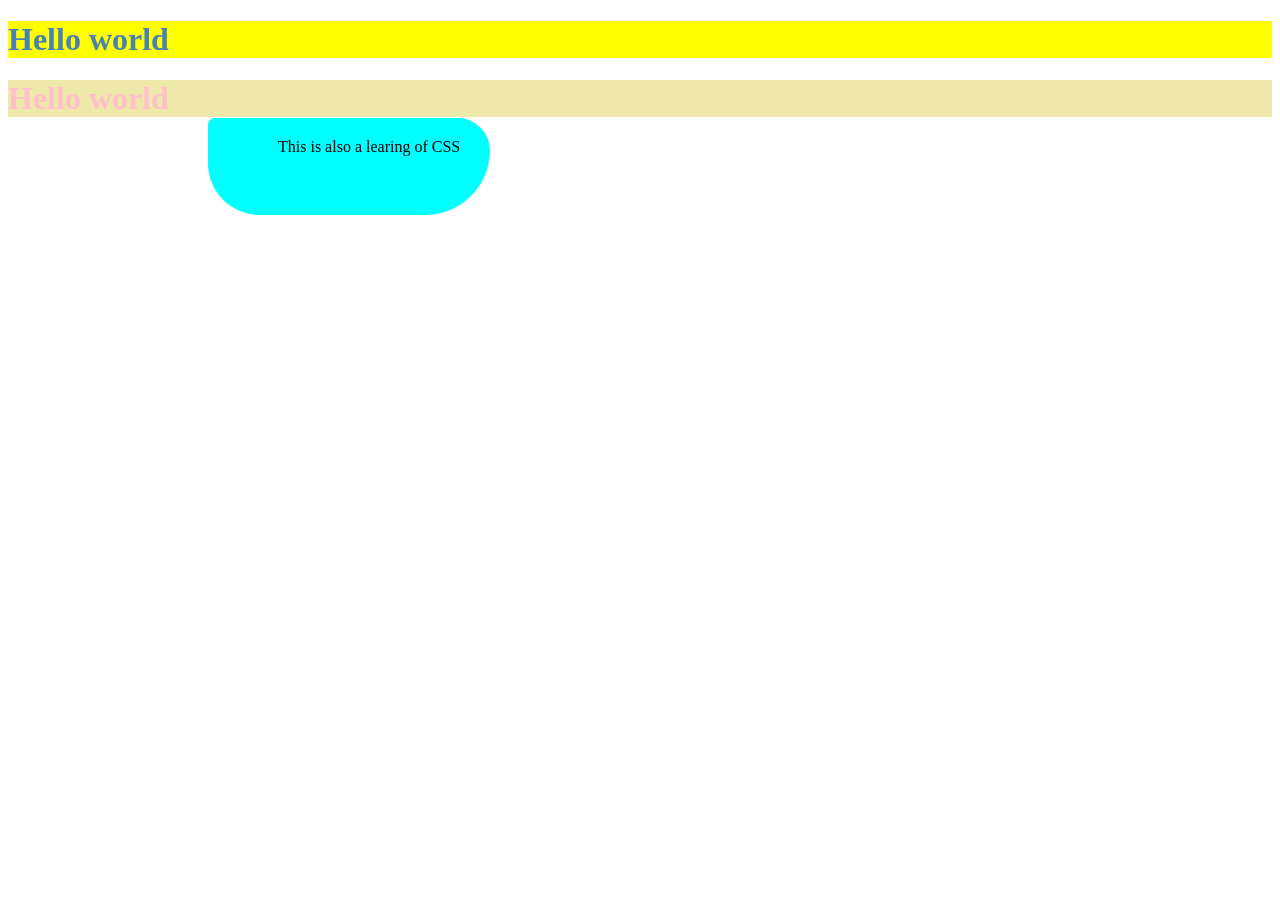
==== Css/index.html @ 6e8aa762 "css" ====
<!DOCTYPE html>
<html lang="en">
<head>
    <meta charset="UTF-8">
    <meta name="viewport" content="width=device-width, initial-scale=1.0">
    <title>Document</title>
    <style>
        /* #head1{
            color: steelblue;
            background-color: yellow;
        }
        #head2{
            color: pink;
            background-color: palegoldenrod;
        } */
        .head1{
            background-color: blueviolet;
        }
    </style>
    <link rel="stylesheet" href="style.css">
</head>
<body>
    <h1 id="head1" class="head1">Hello world</h1>
    <h1 id="head2" class="head1">Hello world</h1>
    <span class="text">This is also a learing of CSS</span>
</body>
</html>
---- Css/style.css ----
#head1{
    color: steelblue;
    background-color: yellow;
}
#head2{
    color: pink;
    background-color: palegoldenrod;
}
.text{
    margin: 50px 25px 100px 200px;
    background-color: aqua;
    padding: 20px 30px 60px 70px;
    border-radius: 10px 50px 100px 80px;
}
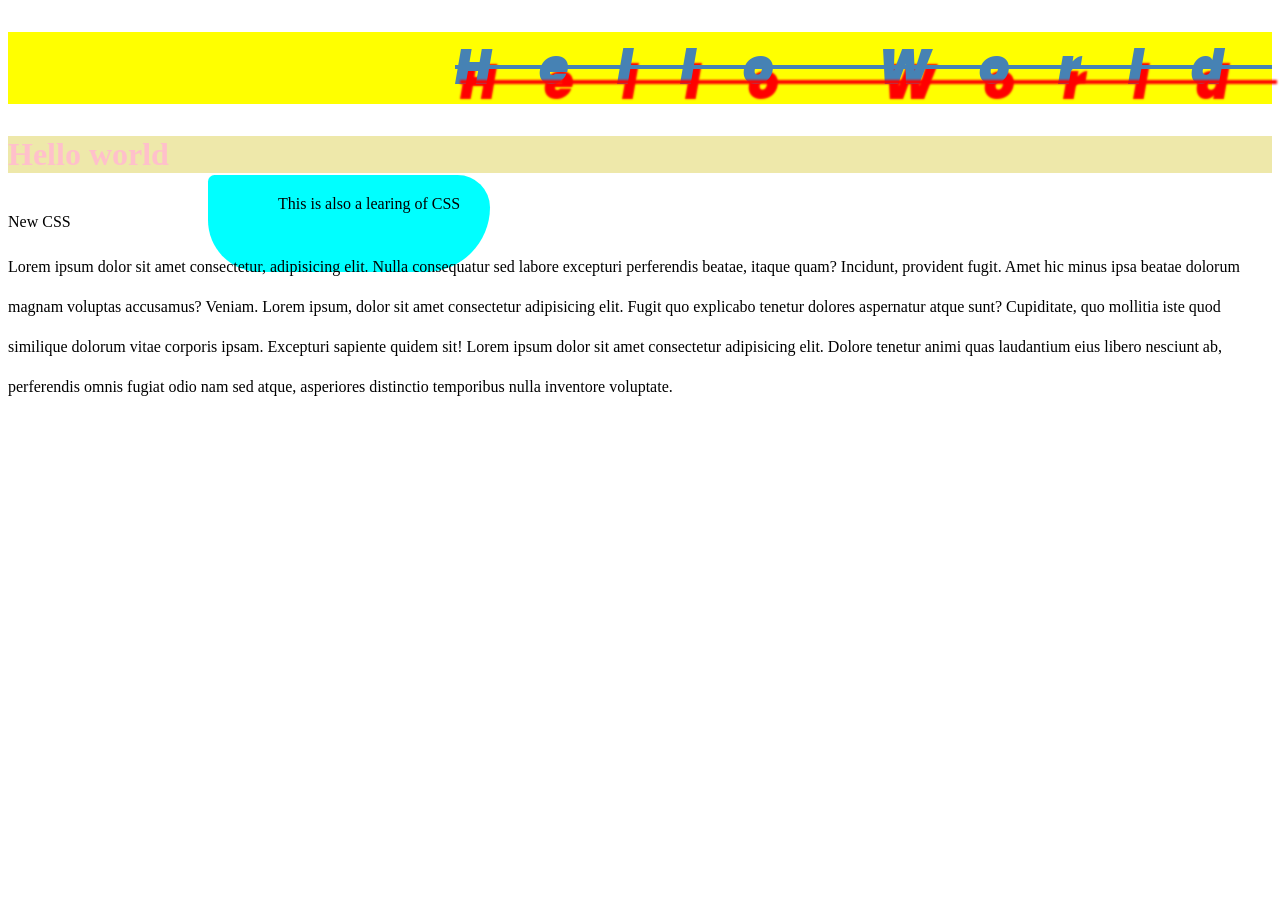
==== commit c0ecc763: "css text" ====
--- a/Css/index.html
+++ b/Css/index.html
@@ -23,5 +23,11 @@
     <h1 id="head1" class="head1">Hello world</h1>
     <h1 id="head2" class="head1">Hello world</h1>
     <span class="text">This is also a learing of CSS</span>
+    <br>
+    <span>New CSS</span>
+    <!-- inline element
+     img input
+     span a  -->
+     <p>Lorem ipsum dolor sit amet consectetur, adipisicing elit. Nulla consequatur sed labore excepturi perferendis beatae, itaque quam? Incidunt, provident fugit. Amet hic minus ipsa beatae dolorum magnam voluptas accusamus? Veniam. Lorem ipsum, dolor sit amet consectetur adipisicing elit. Fugit quo explicabo tenetur dolores aspernatur atque sunt? Cupiditate, quo mollitia iste quod similique dolorum vitae corporis ipsam. Excepturi sapiente quidem sit! Lorem ipsum dolor sit amet consectetur adipisicing elit. Dolore tenetur animi quas laudantium eius libero nesciunt ab, perferendis omnis fugiat odio nam sed atque, asperiores distinctio temporibus nulla inventore voluptate.</p>
 </body>
 </html>
--- a/Css/style.css
+++ b/Css/style.css
@@ -1,3 +1,4 @@
+@import url('https://fonts.googleapis.com/css2?family=Poppins:ital,wght@0,100;0,200;0,300;0,400;0,500;0,600;0,700;0,800;0,900;1,100;1,200;1,300;1,400;1,500;1,600;1,700;1,800;1,900&display=swap');
 #head1{
     color: steelblue;
     background-color: yellow;
@@ -11,4 +12,24 @@
     background-color: aqua;
     padding: 20px 30px 60px 70px;
     border-radius: 10px 50px 100px 80px;
+
+}
+
+/* text properties */
+#head1{
+    font-size: 3em;
+    font-weight:900; /* 1em =16px*/
+    font-style: italic;
+    font-family: "Poppins", sans-serif;
+    text-align: right; /*left,right,center*/
+    text-decoration: line-through;/*underline,overline*/
+    text-transform: capitalize;/*uppercase,lowercase*/
+    text-shadow: 5px 15px 2px red;
+    letter-spacing: 1em;
+}
+span{
+    text-align: center;
+}
+p{
+    line-height: 40px;
 }
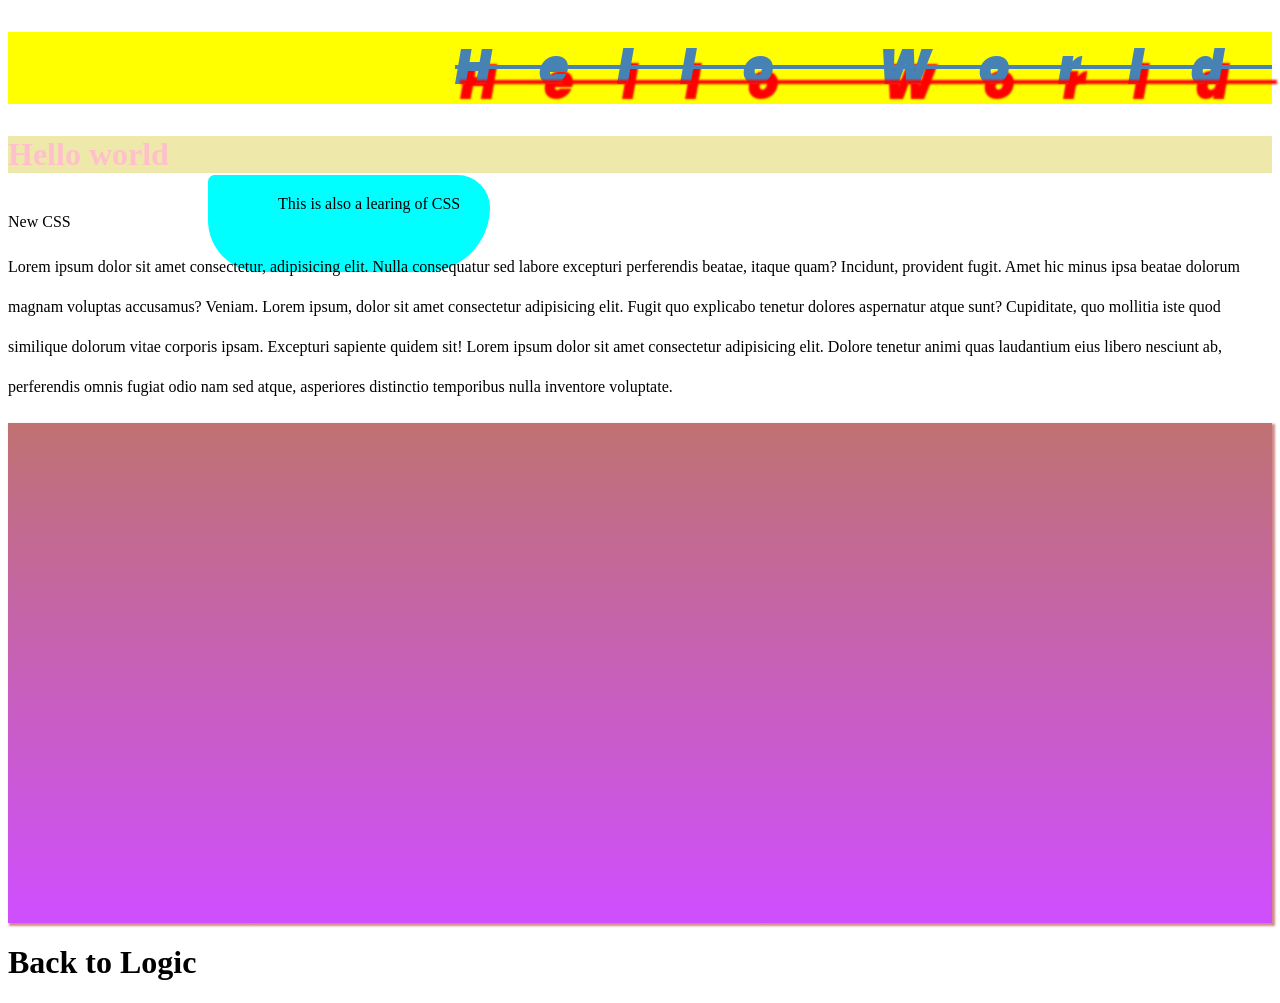
==== commit 5a76ebc0: "back" ====
--- a/Css/index.html
+++ b/Css/index.html
@@ -29,5 +29,7 @@
      img input
      span a  -->
      <p>Lorem ipsum dolor sit amet consectetur, adipisicing elit. Nulla consequatur sed labore excepturi perferendis beatae, itaque quam? Incidunt, provident fugit. Amet hic minus ipsa beatae dolorum magnam voluptas accusamus? Veniam. Lorem ipsum, dolor sit amet consectetur adipisicing elit. Fugit quo explicabo tenetur dolores aspernatur atque sunt? Cupiditate, quo mollitia iste quod similique dolorum vitae corporis ipsam. Excepturi sapiente quidem sit! Lorem ipsum dolor sit amet consectetur adipisicing elit. Dolore tenetur animi quas laudantium eius libero nesciunt ab, perferendis omnis fugiat odio nam sed atque, asperiores distinctio temporibus nulla inventore voluptate.</p>
+     <div class="box"></div>
+     <h1>Back to Logic</h1>
 </body>
 </html>
--- a/Css/style.css
+++ b/Css/style.css
@@ -32,4 +32,18 @@
 }
 p{
     line-height: 40px;
+}
+.box{
+    height: 500px;
+    /* background-color: peachpuff; */
+    /* background-color: gainsboro; */
+    /* background-image: url(./download.jpg); */
+    /* background-size: cover; */
+    /* background-repeat: no-repeat;
+    background-position: center; */
+    background: linear-gradient(#9b2222a3, #c425ffcf);
+    background-position: fixed;
+    /* border: 10px solid rebeccapurple; */
+    box-shadow: 2px 2px 2px 1px rgb(208, 138, 138);
+
 }
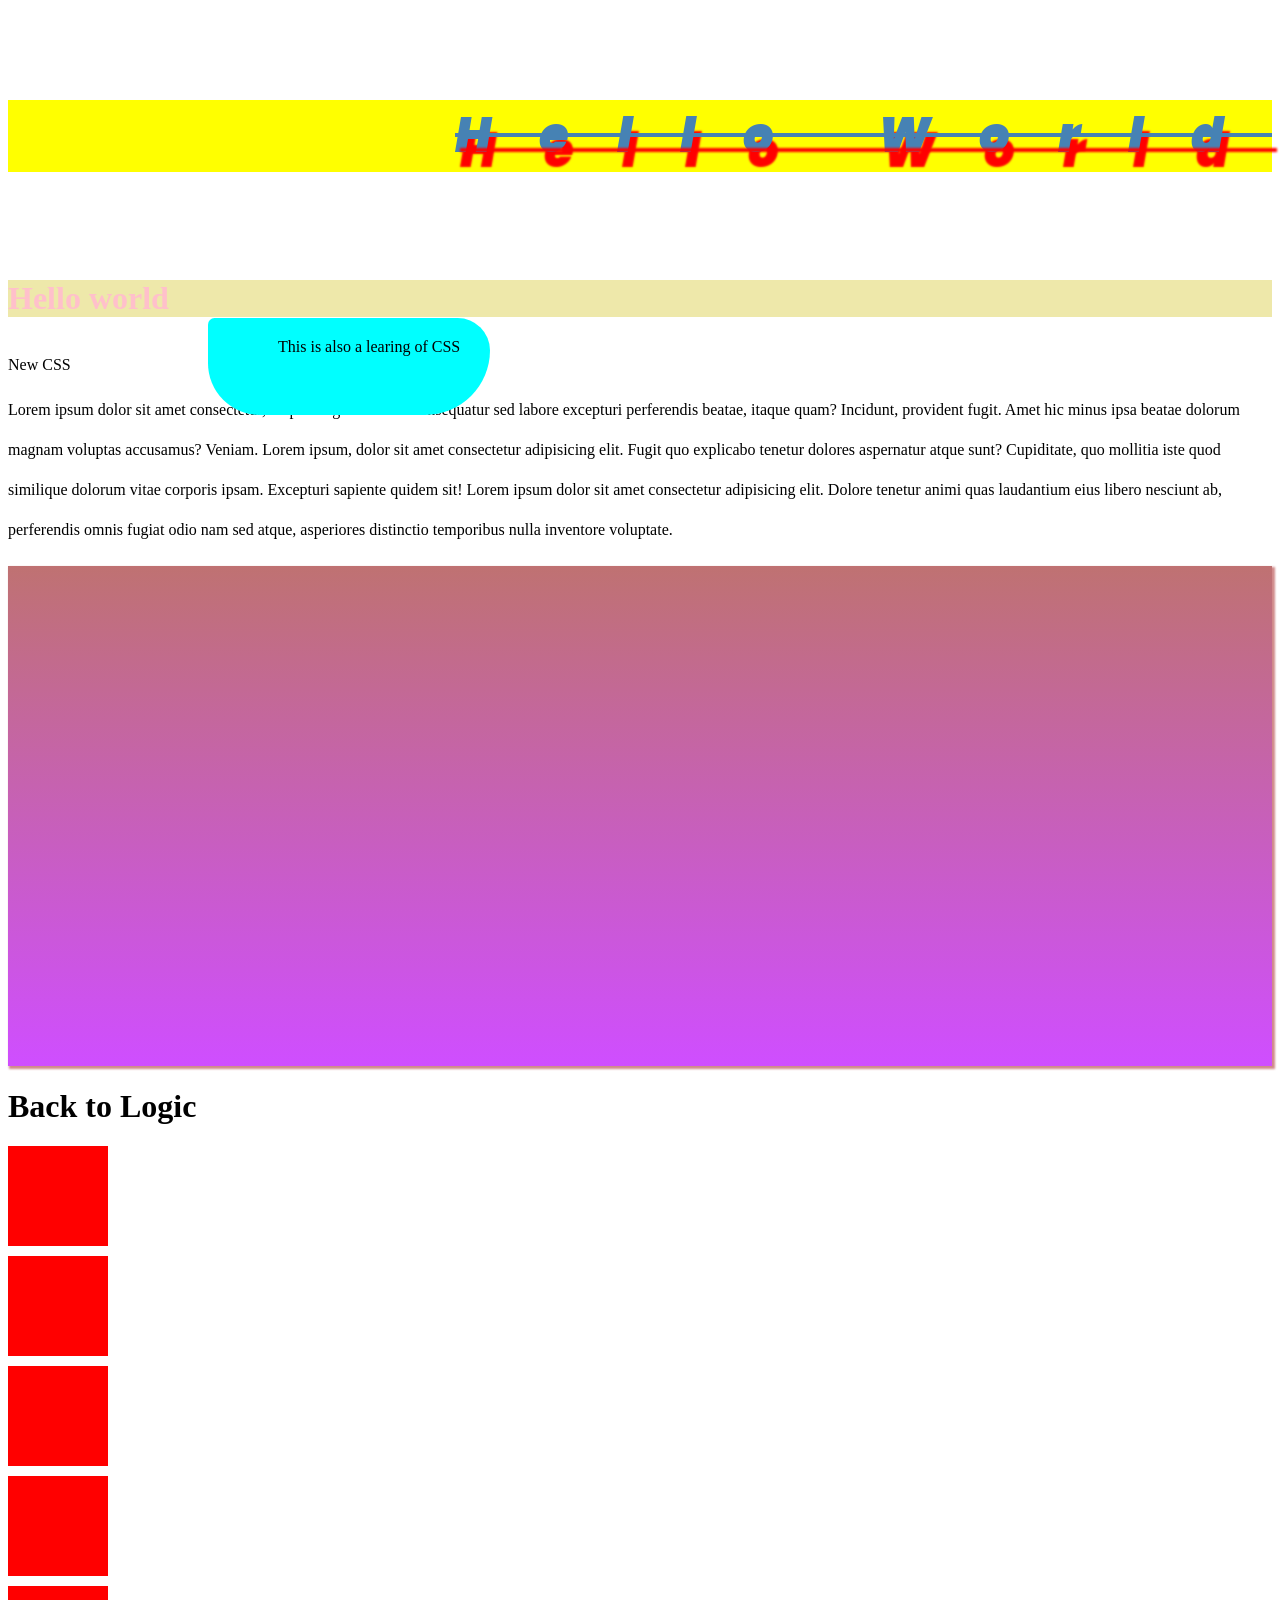
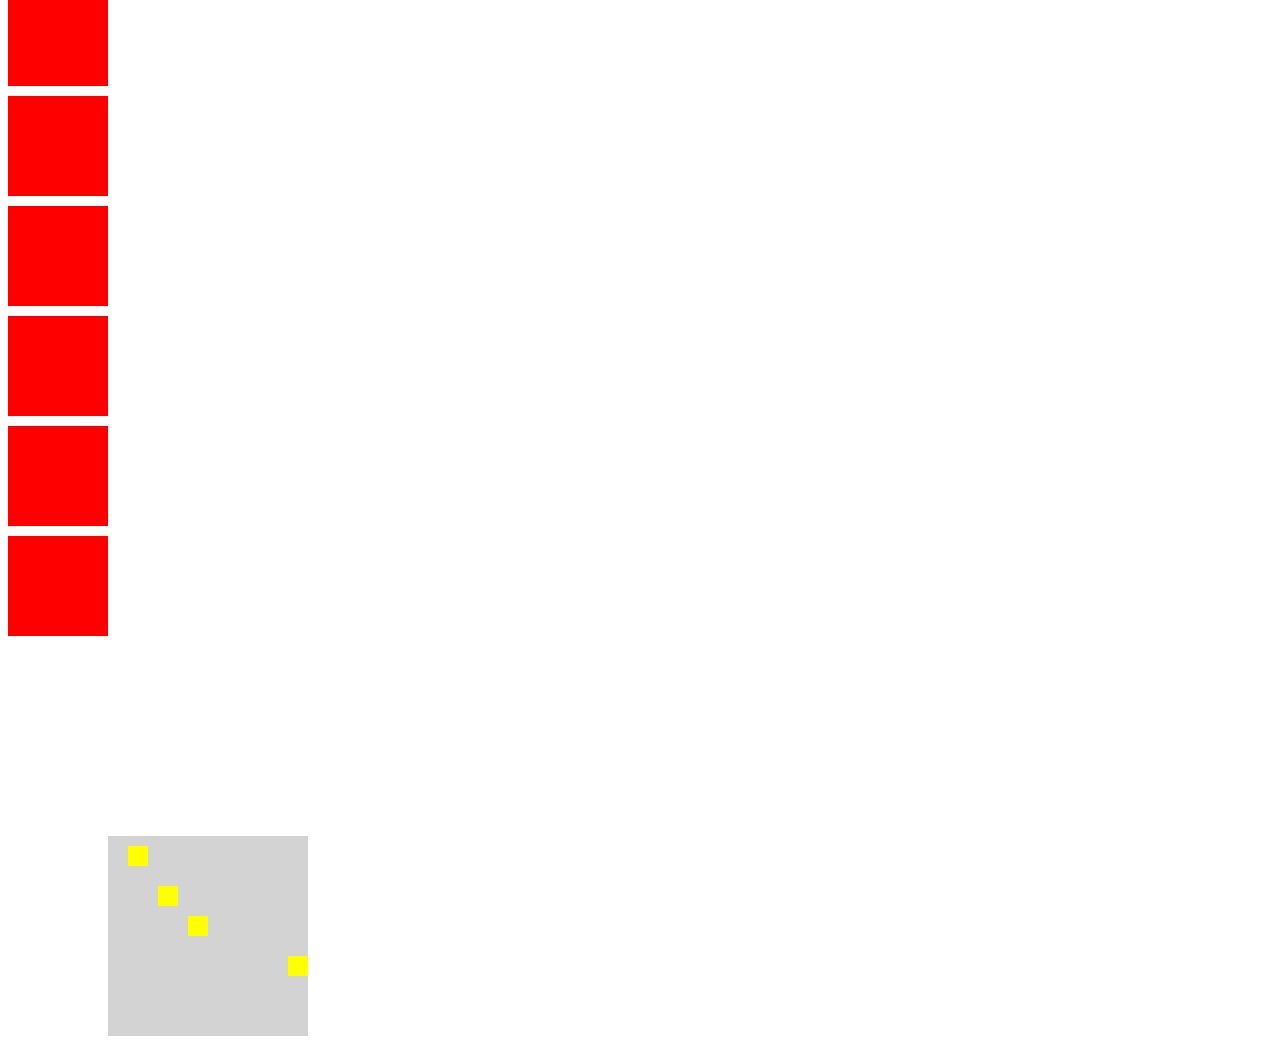
==== commit 7e5387d8: "position" ====
--- a/Css/index.html
+++ b/Css/index.html
@@ -21,7 +21,8 @@
 </head>
 <body>
     <h1 id="head1" class="head1">Hello world</h1>
-    <h1 id="head2" class="head1">Hello world</h1>
+    <div class="mainBox">
+        <h1 id="head2" class="head1">Hello world</h1>
     <span class="text">This is also a learing of CSS</span>
     <br>
     <span>New CSS</span>
@@ -30,6 +31,23 @@
      span a  -->
      <p>Lorem ipsum dolor sit amet consectetur, adipisicing elit. Nulla consequatur sed labore excepturi perferendis beatae, itaque quam? Incidunt, provident fugit. Amet hic minus ipsa beatae dolorum magnam voluptas accusamus? Veniam. Lorem ipsum, dolor sit amet consectetur adipisicing elit. Fugit quo explicabo tenetur dolores aspernatur atque sunt? Cupiditate, quo mollitia iste quod similique dolorum vitae corporis ipsam. Excepturi sapiente quidem sit! Lorem ipsum dolor sit amet consectetur adipisicing elit. Dolore tenetur animi quas laudantium eius libero nesciunt ab, perferendis omnis fugiat odio nam sed atque, asperiores distinctio temporibus nulla inventore voluptate.</p>
      <div class="box"></div>
-     <h1>Back to Logic</h1>
+     <h1 class="backs">Back to Logic</h1>
+     <div class="element"></div>
+     <div class="element"></div>
+     <div class="element"></div>
+     <div class="element"></div>
+     <div class="element"></div>
+     <div class="element"></div>
+     <div class="element"></div>
+     <div class="element"></div>
+     <div class="element"></div>
+     <div class="element"></div>
+    </div>
+    <div class="outer">
+        <div class="inner"></div>
+        <div class="inner1 inner"></div>
+        <div class="inner2 inner"></div>
+        <div class="inner3 inner"></div>
+    </div>
 </body>
 </html>
--- a/Css/style.css
+++ b/Css/style.css
@@ -26,6 +26,7 @@
     text-transform: capitalize;/*uppercase,lowercase*/
     text-shadow: 5px 15px 2px red;
     letter-spacing: 1em;
+    margin-top: 100px;
 }
 span{
     text-align: center;
@@ -46,4 +47,99 @@
     /* border: 10px solid rebeccapurple; */
     box-shadow: 2px 2px 2px 1px rgb(208, 138, 138);
 
+}
+/* .backs:hover{
+    color: red;
+    font-size: 3rem;
+    text-decoration: underline;
+}
+ */
+
+/* .backs::before{
+    content: "This is after";
+    color: red;
+} */
+/* .backs::first-letter{
+    color: pink;
+} */
+
+/* .backs{
+    opacity: .8;
+} */
+/* .element{
+    width: 100px;
+    height: 100px;
+    background-color: red;
+    margin-bottom: 10px;
+}
+.element:nth-child(3){
+    background-color: blue;    
+}
+
+*{
+    background-color: blueviolet;
+    color: white;
+}
+.backs::selection{
+    background-color: green;
+} */
+
+.element{
+    width: 100px;
+    height: 100px;
+    background-color: red;
+    margin-bottom: 10px;
+}
+/* static
+fixed
+sticky
+realtive
+absolute */
+
+/* #head1{
+    position: fixed;
+    top: 0;
+    right: 0;
+    margin: 0;
+} */
+
+.mainBox{
+    margin-top: 12vh;
+}
+
+.text{
+    position: sticky;
+    top: 5vh;
+    z-index: 1;
+}
+p{
+    position: sticky;
+}
+.outer{
+    margin-top: 200px;
+    width: 200px;
+    height: 200px;
+    background-color: lightgray;
+    position: relative;
+    left: 100px;
+}
+.inner{
+    width: 20px;
+    height: 20px;
+    background-color: yellow;
+    position: absolute;
+    top: 50px;
+    left: 50px;
+}
+.inner1{
+    top: 10px;
+    left: 20px;
+}
+.inner2{
+    top: 120px;
+    left: 180px;
+}
+.inner3{
+    top: 80px;
+    left: 80px;
 }
